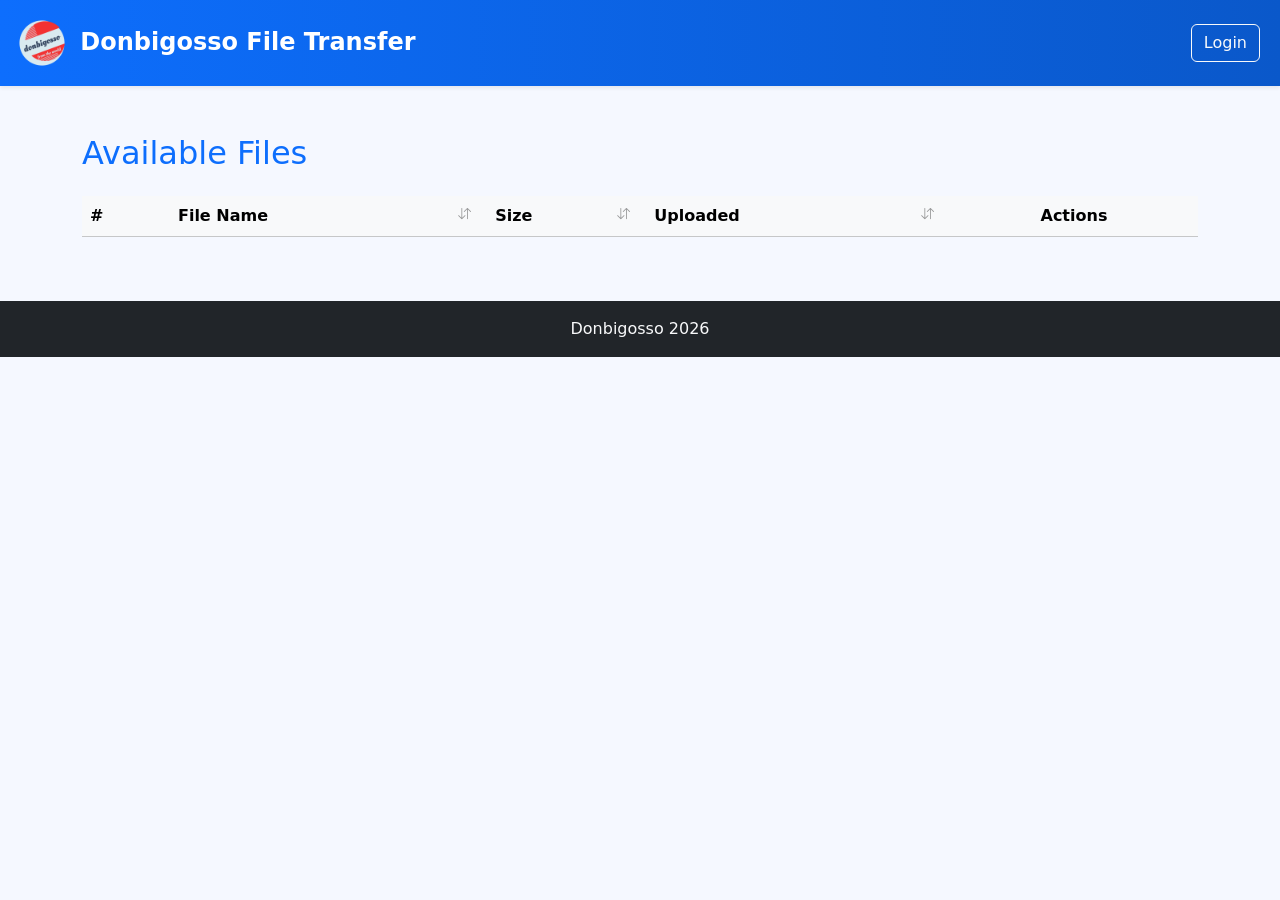
==== frontend/file_transfer/index.html @ 4f4d27e2 "Main command center page created" ====
<!DOCTYPE html>
<html lang="en">
<head>
    <meta charset="UTF-8">
    <meta name="viewport" content="width=device-width, initial-scale=1">

    <title>Donbigosso File Transfer</title>
    <meta property="og:title" content="Donbigosso File Transfer">
    <meta property="og:description" content="Secure and easy file transfer service">
    <meta property="og:type" content="website">
    <meta property="og:url" content="https://donbigosso.polafri.pl/file_transfer/">
    <meta property="og:image" content="https://donbigosso.polafri.pl/images/logo.png">
    <meta property="og:image:width" content="400">
    <meta property="og:image:height" content="400">
    <link rel="icon" type="image/x-icon" href="../favicon.ico">
    <!-- Bootstrap 5 CSS -->
    <link href="https://cdn.jsdelivr.net/npm/bootstrap@5.3.3/dist/css/bootstrap.min.css" rel="stylesheet">
    <link rel="stylesheet" href="https://cdn.jsdelivr.net/npm/bootstrap-icons@1.11.3/font/bootstrap-icons.min.css">

    <!-- Custom CSS -->
    <link rel="stylesheet" href="../styles.css">
</head>
<body>
    <header class="navbar navbar-expand navbar-dark bg-primary shadow-sm">
        <div class="container-fluid">
            <a class="navbar-brand fw-bold fs-4" href="../">
                <img src="../images/logo.png" alt="Logo" width="60" height="60">
                Donbigosso File Transfer
            </a>

            <div class="d-flex align-items-center gap-3">
                <span class="text-light me-3 logged-only">
                    <i class="bi bi-person-circle"></i>&nbsp;<strong id="user-field">john.doe</strong>
                </span>
                <button class="btn btn-outline-light me-2 unlogged-only"  id="login-btn">Login</button>
                <button class="btn btn-outline-danger logged-only" id="logout-btn">Logout</button>
            </div>
        </div>
    </header>

    <main class="container mt-5">
        <!-- File upload goes here -->
        <div class="mb-4 logged-only">
            <form id="upload-form">
                <div class="mb-3">
                    <label for="file-upload" class="form-label"><h2 class="mb-4 text-primary">Upload files (max 5)</h2></label>
                    <input
                        type="file"
                        class="form-control"
                        id="file-upload"
                        name="files[]"
                        multiple
                    >
                </div>
                <button type="submit" class="btn btn-primary" id="upload-btn">Upload</button>
            </form>
            <div id="upload-alert-field" class="alert alert-danger m-3 " role="alert">
                This is a file upload error
            </div>
            <div id="upload-success-line" class="text-success mt-2">
                Files selected:
            </div>

        </div>
        <h2 class="mb-4 text-primary">Available Files</h2>

        <div class="table-responsive">
            <table class="table table-hover align-middle">
                <thead class="table-light">
                    <tr>
                        <th scope="col" class="position-relative user-select-none" style="cursor: pointer;">
                            #

                        </th>
                        <th scope="col" class="position-relative user-select-none" style="cursor: pointer;">
                            File Name
                            <i class="bi bi-arrow-down-up sort-icon position-absolute end-0 me-3 big-screen-only"></i>
                        </th>
                        <th scope="col" class="position-relative user-select-none" style="cursor: pointer;">
                            Size
                            <i class="bi bi-arrow-down-up sort-icon position-absolute end-0 me-3 big-screen-only"></i>
                        </th>
                        <th scope="col" class="position-relative user-select-none" style="cursor: pointer;">
                            Uploaded
                            <i class="bi bi-arrow-down-up sort-icon position-absolute end-0 me-3 big-screen-only"></i>
                        </th>
                        <th scope="col" class="text-center">Actions</th>
                    </tr>
                </thead>
                <tbody id="file-table-body">

                </tbody>
            </table>
            <div id="global-feedback" class="position-fixed top-50 start-50 translate-middle bg-secondary text-white px-3 py-2 rounded shadow opacity-0" style="z-index: 1050; pointer-events: none;">
                Global feedback
            </div>
        </div>
    </main>

    <!--Test field -->

    <div class="container mt-5 test_field">
      <h2>
        Test Area
      </h2>
      <button class="btn btn-primary" id="testBtn">Test btn 1</button>
      <button class="btn btn-primary" id="testBtn2">Test btn 2</button>
        <div class="test-results">

        </div>
    </div>

    <!-- My Modal -->
<div class="modal " id="my_modal" tabindex="-1" aria-labelledby="my-modal-label" aria-hidden="false" style="background-color: rgba(0,0,0,0.5);">
  <div class="modal-dialog">
    <div class="modal-content">
      <div class="modal-header">
        <h5 class="modal-title" id="my-modal-label">Modal Label</h5>
        <button type="button" id="modal-close-btn" class="btn-close" data-bs-dismiss="modal" aria-label="Close"></button>
      </div>
      <div class="modal-body">
        Modal text

      </div>
       <div id="modal-alert-field" class="alert alert-danger m-3 mt-0" role="alert">
        This is an error
      </div>
      <div class="modal-footer">
        <button type="button" class="btn btn-secondary" data-bs-dismiss="modal" id="modal-btn-1">Button 1</button>
        <button type="button" class="btn btn-danger" id="modal-btn-2">Button 2</button>
         <button type="button" class="btn btn-primary" id="modal-btn-3">Button 3</button>
      </div>
    </div>
  </div>
</div>

     <footer class="mt-auto py-3 bg-dark text-light text-center">
        <div class="container">
            <span>Donbigosso 2026</span>
        </div>
    </footer>

</body>
<script src="https://cdn.jsdelivr.net/npm/bootstrap@5.3.3/dist/js/bootstrap.bundle.min.js"></script>
    <script type="module" src="./app.js"></script>
</html>
---- frontend/styles.css ----
body {
    background-color: #f5f8ff;  /*#f5f8ff */
    min-height: 100vh;
}

/* stop shrinking width under 470 px */
.container, .container-fluid, .header, .navbar {
    min-width: 470px; /* Prevents shrinking below this width */
}


.navbar {
    background: linear-gradient(to right, #0d6efd, #0a58ca) !important;
}

.table-hover tbody tr:hover {
    background-color: rgba(13, 110, 253, 0.08);
}

.btn-primary {
    background-color: #0d6efd;
    border-color: #0d6efd;
}

.btn-primary:hover {
    background-color: #0b5ed7;
    border-color: #0a58ca;
}

.btn-warning {
    background-color: #ffc107;
    border-color: #ffc107;
    color: #000;
}

.btn-warning:hover {
    background-color: #ffca2c;
    border-color: #ffc720;
}

.text-primary {
    color: #0d6efd !important;
}

main {
    padding-bottom: 3rem;
}

.logged-only { display: none; } /* when not logged in */


/* Modal */
#modal-alert-field {
    display: none;
}

th {
    position: relative;
}

.sort-icon {
    font-size: 0.8rem;
    opacity: 0.4;
    transition: opacity 0.2s;
}

th:hover .sort-icon {
    opacity: 0.8;
}

/* File upload */

#upload-alert-field {
    display: none;
}

#upload-success-line {
  display: none;   
}
/* Optional: active sort indicator (you can toggle these classes with JS later) */
th.sort-asc .sort-icon::before {
    content: "\f574"; /* bi-arrow-up */
    opacity: 1;
}

th.sort-desc .sort-icon::before {
    content: "\f575"; /* bi-arrow-down */
    opacity: 1;
}


/* test fields */
.test_field {display: none;}

/* Table */
button .bi,
button .bi svg {
    pointer-events: none;
}

#global-feedback {
  transition: opacity 0.4s ease;
  pointer-events: none;
  font-size: 0.8rem;
  z-index: 10;
}


/* Big screen only class */
@media (max-width: 780px) {
    .big-screen-only {
        display: none;
    }
}

/* ==========================================================================
   GALLERIES PAGE — SpaceX-inspired dark product UI
   Scoped under .galleries-page so the main file-transfer app is unchanged.
   ========================================================================== */

.galleries-page {
  --gx-bg: #000000;
  --gx-bg-elevated: #0a0a0a;
  --gx-bg-card: #0d0d0d;
  --gx-bg-card-hover: #121212;
  --gx-surface: #141414;
  --gx-border: rgba(255, 255, 255, 0.08);
  --gx-border-strong: rgba(255, 255, 255, 0.16);
  --gx-text: #f5f5f5;
  --gx-text-muted: #8a8a8a;
  --gx-text-dim: #5c5c5c;
  --gx-accent: #ffffff;
  --gx-accent-soft: rgba(255, 255, 255, 0.06);
  --gx-danger: #ff4d4d;
  --gx-danger-soft: rgba(255, 77, 77, 0.12);
  --gx-font: "Helvetica Neue", Helvetica, Arial, system-ui, sans-serif;
  --gx-radius: 2px;
  --gx-ease: cubic-bezier(0.22, 1, 0.36, 1);

  background-color: var(--gx-bg);
  color: var(--gx-text);
  font-family: var(--gx-font);
  min-height: 100vh;
  letter-spacing: 0.01em;
}

.galleries-page .container,
.galleries-page .container-fluid,
.galleries-page .navbar {
  min-width: 0;
}

/* ----- Navbar ----- */
.galleries-page .galleries-nav {
  background: rgba(0, 0, 0, 0.85) !important;
  backdrop-filter: blur(16px);
  -webkit-backdrop-filter: blur(16px);
  border-bottom: 1px solid var(--gx-border);
  padding: 0.65rem 0;
  z-index: 1030;
}

.galleries-page .galleries-nav-inner {
  max-width: 1280px;
  margin: 0 auto;
  padding-left: 1.25rem;
  padding-right: 1.25rem;
}

.galleries-page .galleries-brand {
  display: inline-flex;
  align-items: center;
  gap: 0.65rem;
  color: var(--gx-text) !important;
  text-decoration: none;
  font-weight: 500;
  letter-spacing: 0.04em;
}

.galleries-page .galleries-brand:hover {
  color: #fff !important;
  opacity: 0.92;
}

.galleries-page .galleries-logo {
  width: 36px;
  height: 36px;
  object-fit: contain;
  border-radius: 50%;
  border: 1px solid var(--gx-border);
}

.galleries-page .galleries-brand-text {
  font-size: 0.95rem;
  font-weight: 600;
  text-transform: uppercase;
  letter-spacing: 0.14em;
  color: white;
}

.galleries-page .galleries-brand-divider {
  width: 1px;
  height: 1rem;
  background: var(--gx-border-strong);
  display: none;
}

.galleries-page .galleries-brand-sub {
  font-size: 0.8rem;
  font-weight: 400;
  color: var(--gx-text-muted);
  text-transform: uppercase;
  letter-spacing: 0.18em;
  display: none;
}

@media (min-width: 576px) {
  .galleries-page .galleries-brand-divider,
  .galleries-page .galleries-brand-sub {
    display: inline-block;
  }
}

.galleries-page .galleries-user {
  color: var(--gx-text-muted);
  font-size: 0.85rem;
  letter-spacing: 0.02em;
  vertical-align: middle;
}

.galleries-page .galleries-user i {
  margin-right: 0.35rem;
  vertical-align: -0.05em;
}

.galleries-page .galleries-user strong {
  color: var(--gx-text);
  font-weight: 500;
}

/* ----- Buttons ----- */
.galleries-page .galleries-btn-ghost,
.galleries-page .galleries-btn-outline,
.galleries-page .galleries-btn-primary {
  border-radius: var(--gx-radius);
  font-size: 0.75rem;
  font-weight: 600;
  letter-spacing: 0.12em;
  text-transform: uppercase;
  padding: 0.55rem 1.15rem;
  transition: background 0.25s var(--gx-ease), border-color 0.25s var(--gx-ease), color 0.25s var(--gx-ease), transform 0.2s var(--gx-ease);
}

.galleries-page .galleries-btn-ghost {
  background: transparent;
  border: 1px solid var(--gx-border-strong);
  color: var(--gx-text);
}

.galleries-page .galleries-btn-ghost:hover {
  background: var(--gx-accent);
  border-color: var(--gx-accent);
  color: #000;
}

.galleries-page .galleries-btn-outline {
  background: transparent;
  border: 1px solid rgba(255, 77, 77, 0.45);
  color: #ff8a8a;
}

.galleries-page .galleries-btn-outline:hover {
  background: var(--gx-danger-soft);
  border-color: var(--gx-danger);
  color: #fff;
}

.galleries-page .galleries-btn-primary {
  display: inline-flex;
  align-items: center;
  gap: 0.5rem;
  background: var(--gx-accent);
  border: 1px solid var(--gx-accent);
  color: #000;
  white-space: nowrap;
}

.galleries-page .galleries-btn-primary:hover {
  background: #e8e8e8;
  border-color: #e8e8e8;
  color: #000;
  transform: translateY(-1px);
}

.galleries-page .galleries-btn-primary:active {
  transform: translateY(0);
}

/* Keep auth-gated UI hidden until JS shows it (beats .galleries-btn-primary display) */
.galleries-page .logged-only {
  display: none;
}

/* ----- Hero ----- */
.galleries-page .galleries-hero {
  position: relative;
  padding: 3.5rem 0 2.75rem;
  border-bottom: 1px solid var(--gx-border);
  overflow: hidden;
  background:
    radial-gradient(ellipse 80% 60% at 50% -20%, rgba(255, 255, 255, 0.06), transparent 55%),
    linear-gradient(180deg, #050505 0%, var(--gx-bg) 100%);
}

.galleries-page .galleries-hero-glow {
  position: absolute;
  inset: 0;
  pointer-events: none;
  background:
    linear-gradient(90deg, transparent 0%, rgba(255, 255, 255, 0.03) 50%, transparent 100%);
  mask-image: linear-gradient(180deg, #000 0%, transparent 100%);
}

.galleries-page .galleries-hero-content {
  position: relative;
  max-width: 1280px;
}

.galleries-page .galleries-eyebrow {
  margin: 0 0 0.85rem;
  font-size: 0.7rem;
  font-weight: 600;
  letter-spacing: 0.28em;
  text-transform: uppercase;
  color: var(--gx-text-dim);
}

.galleries-page .galleries-title {
  margin: 0 0 0.65rem;
  font-size: clamp(2rem, 5vw, 3.25rem);
  font-weight: 600;
  line-height: 1.05;
  letter-spacing: -0.02em;
  color: var(--gx-text);
  text-transform: none;
}

.galleries-page .galleries-subtitle {
  margin: 0;
  max-width: 32rem;
  font-size: 1rem;
  line-height: 1.55;
  color: var(--gx-text-muted);
  font-weight: 400;
}

/* ----- Main ----- */
.galleries-page .galleries-main {
  max-width: 1280px;
  padding-top: 2.75rem;
  padding-bottom: 4rem;
}

.galleries-page #galleries-grid {
  margin-bottom: 2rem;
}

/* ----- Gallery cards ----- */
.galleries-page .gallery-tile {
  background: var(--gx-bg-card);
  border: 1px solid var(--gx-border);
  border-radius: var(--gx-radius);
  overflow: hidden;
  cursor: pointer;
  transition:
    transform 0.35s var(--gx-ease),
    border-color 0.35s var(--gx-ease),
    box-shadow 0.35s var(--gx-ease),
    background 0.35s var(--gx-ease);
  animation: gxFadeInTile 0.45s var(--gx-ease) both;
  box-shadow: 0 0 0 1px transparent;
}

.galleries-page .gallery-tile:hover {
  transform: translateY(-6px);
  border-color: var(--gx-border-strong);
  background: var(--gx-bg-card-hover);
  box-shadow:
    0 20px 40px rgba(0, 0, 0, 0.55),
    0 0 0 1px rgba(255, 255, 255, 0.04);
}

.galleries-page .gallery-cover {
  width: 100%;
  height: 200px;
  display: flex;
  align-items: center;
  justify-content: center;
  position: relative;
  overflow: hidden;
  background-color: #1a1a1a;
}

.galleries-page .gallery-cover::after {
  content: "";
  position: absolute;
  inset: 0;
  background:
    linear-gradient(180deg, transparent 40%, rgba(0, 0, 0, 0.55) 100%),
    linear-gradient(135deg, rgba(255, 255, 255, 0.06) 0%, transparent 45%);
  pointer-events: none;
  z-index: 1;
}

.galleries-page .gallery-cover-img {
  position: absolute;
  inset: 0;
  width: 100%;
  height: 100%;
  object-fit: cover;
  object-position: center;
  display: block;
  transition: transform 0.45s var(--gx-ease);
}

.galleries-page .gallery-tile:hover .gallery-cover-img {
  transform: scale(1.05);
}

.galleries-page .gallery-cover-overlay {
  display: flex;
  align-items: center;
  justify-content: center;
  width: 100%;
  height: 100%;
  position: relative;
  z-index: 1;
  transition: opacity 0.35s var(--gx-ease), transform 0.35s var(--gx-ease);
}

.galleries-page .gallery-tile:hover .gallery-cover-overlay {
  transform: scale(1.06);
  opacity: 0.9;
}

.galleries-page .gallery-cover-overlay i {
  color: rgba(255, 255, 255, 0.88);
  font-size: 2.75rem;
  filter: drop-shadow(0 4px 12px rgba(0, 0, 0, 0.45));
}

.galleries-page .gallery-tile .card-body {
  padding: 1.35rem 1.35rem 1.15rem;
  background: transparent;
}

.galleries-page .gallery-tile .card-title {
  font-weight: 600;
  font-size: 1.05rem;
  margin-bottom: 0.55rem;
  line-height: 1.3;
  letter-spacing: 0.01em;
  color: var(--gx-text) !important;
}

.galleries-page .gallery-tile .card-text {
  font-size: 0.88rem;
  line-height: 1.5;
  min-height: 2.6rem;
  color: var(--gx-text-muted) !important;
  margin-bottom: 1rem;
  display: -webkit-box;
  -webkit-line-clamp: 2;
  -webkit-box-orient: vertical;
  overflow: hidden;
}

.galleries-page .gallery-meta {
  display: flex;
  flex-wrap: wrap;
  gap: 0.45rem 0.85rem;
  margin-top: auto;
  padding-top: 0.85rem;
  border-top: 1px solid var(--gx-border);
}

.galleries-page .gallery-meta-item {
  display: inline-flex;
  align-items: center;
  gap: 0.35rem;
  font-size: 0.72rem;
  font-weight: 500;
  letter-spacing: 0.08em;
  text-transform: uppercase;
  color: var(--gx-text-dim);
}

.galleries-page .gallery-meta-item i {
  font-size: 0.8rem;
  opacity: 0.75;
}

.galleries-page .gallery-meta-item strong {
  color: var(--gx-text-muted);
  font-weight: 500;
}

/* Floating edit/delete icon bar (gallery tiles + picture tiles) */
.galleries-page .tile-action-bar {
  position: absolute;
  top: 0.55rem;
  right: 0.55rem;
  z-index: 3;
  display: flex;
  gap: 0.35rem;
}

.galleries-page .tile-action-btn {
  width: 2.15rem;
  height: 2.15rem;
  padding: 0 !important;
  display: inline-flex;
  align-items: center;
  justify-content: center;
  border-radius: 50% !important;
  border: 1px solid rgba(255, 255, 255, 0.22) !important;
  background: rgba(0, 0, 0, 0.55) !important;
  color: #f5f5f5 !important;
  backdrop-filter: blur(8px);
  -webkit-backdrop-filter: blur(8px);
  box-shadow: 0 6px 18px rgba(0, 0, 0, 0.35);
  transition: background 0.2s ease, border-color 0.2s ease, transform 0.2s ease;
}

.galleries-page .tile-action-btn:hover {
  transform: translateY(-1px);
}

.galleries-page .tile-action-btn i {
  font-size: 0.95rem;
  line-height: 1;
}

.galleries-page .gallery-edit-btn:hover,
.galleries-page .media-edit-btn:hover {
  background: rgba(255, 255, 255, 0.92) !important;
  border-color: rgba(255, 255, 255, 0.95) !important;
  color: #000 !important;
}

.galleries-page .gallery-delete-btn,
.galleries-page .media-delete-btn {
  background: rgba(0, 0, 0, 0.55) !important;
  border: 1px solid rgba(255, 77, 77, 0.35) !important;
  color: #ff8a8a !important;
}

.galleries-page .gallery-delete-btn:hover,
.galleries-page .media-delete-btn:hover {
  background: rgba(255, 77, 77, 0.9) !important;
  border-color: var(--gx-danger) !important;
  color: #fff !important;
}

/* Empty state */
.galleries-page .gallery-empty {
  border: 1px dashed var(--gx-border-strong);
  background: var(--gx-bg-elevated);
  border-radius: var(--gx-radius);
  padding: 4rem 1.5rem;
  text-align: center;
  color: var(--gx-text-muted);
}

.galleries-page .gallery-empty i {
  font-size: 2.5rem;
  display: block;
  margin-bottom: 1rem;
  color: var(--gx-text-dim);
}

.galleries-page .gallery-empty-title {
  display: block;
  font-size: 0.95rem;
  font-weight: 600;
  letter-spacing: 0.08em;
  text-transform: uppercase;
  color: var(--gx-text);
  margin-bottom: 0.4rem;
}

.galleries-page .gallery-empty-text {
  font-size: 0.9rem;
  color: var(--gx-text-muted);
  margin: 0;
}

/* Loading / sentinel */
.galleries-page .galleries-loading {
  margin: 2.5rem 0;
}

.galleries-page .galleries-spinner {
  width: 2rem;
  height: 2rem;
  color: var(--gx-text-muted);
  border-width: 0.15em;
}

.galleries-page .galleries-sentinel {
  height: 1px;
  margin-top: 1rem;
}

/* Feedback toast */
.galleries-page .galleries-feedback,
.galleries-page #global-feedback {
  background: rgba(20, 20, 20, 0.95) !important;
  color: var(--gx-text) !important;
  border: 1px solid var(--gx-border-strong);
  border-radius: var(--gx-radius);
  padding: 0.75rem 1.25rem !important;
  font-size: 0.8rem;
  letter-spacing: 0.06em;
  text-transform: uppercase;
  z-index: 1050 !important;
  pointer-events: none;
  box-shadow: 0 12px 40px rgba(0, 0, 0, 0.5);
}

/* ----- Modal (dark) ----- */
.galleries-page .galleries-modal {
  background-color: rgba(0, 0, 0, 0.72);
}

.galleries-page .galleries-modal .modal-content {
  background: #0f0f0f;
  border: 1px solid var(--gx-border-strong);
  border-radius: var(--gx-radius);
  color: var(--gx-text);
  box-shadow: 0 24px 64px rgba(0, 0, 0, 0.65);
}

.galleries-page .galleries-modal .modal-header {
  border-bottom: 1px solid var(--gx-border);
  padding: 1.15rem 1.35rem;
}

.galleries-page .galleries-modal .modal-title {
  font-size: 0.9rem;
  font-weight: 600;
  letter-spacing: 0.14em;
  text-transform: uppercase;
}

.galleries-page .galleries-modal .modal-body {
  padding: 1.35rem;
  color: var(--gx-text-muted);
}

.galleries-page .galleries-modal .modal-footer {
  border-top: 1px solid var(--gx-border);
  padding: 1rem 1.35rem;
  gap: 0.5rem;
}

.galleries-page .galleries-modal .form-label {
  color: var(--gx-text-muted);
  font-size: 0.72rem;
  font-weight: 600;
  letter-spacing: 0.12em;
  text-transform: uppercase;
  margin-bottom: 0.4rem;
}

.galleries-page .galleries-modal .form-control {
  background: #0a0a0a;
  border: 1px solid var(--gx-border-strong);
  border-radius: var(--gx-radius);
  color: var(--gx-text);
  padding: 0.65rem 0.85rem;
}

.galleries-page .galleries-modal .form-control:focus {
  background: #0a0a0a;
  border-color: rgba(255, 255, 255, 0.35);
  color: var(--gx-text);
  box-shadow: 0 0 0 0.2rem rgba(255, 255, 255, 0.06);
}

.galleries-page .galleries-modal .form-control::placeholder {
  color: var(--gx-text-dim);
}

.galleries-page .galleries-modal .form-control-color {
  width: 3.5rem;
  height: 2.5rem;
  padding: 0.25rem;
}

.galleries-page .galleries-modal .btn-secondary {
  background: transparent;
  border: 1px solid var(--gx-border-strong);
  color: var(--gx-text);
  border-radius: var(--gx-radius);
  font-size: 0.72rem;
  font-weight: 600;
  letter-spacing: 0.1em;
  text-transform: uppercase;
  padding: 0.55rem 1.1rem;
}

.galleries-page .galleries-modal .btn-secondary:hover {
  background: var(--gx-accent-soft);
  border-color: var(--gx-border-strong);
  color: #fff;
}

.galleries-page .galleries-modal .btn-primary {
  background: #fff;
  border-color: #fff;
  color: #000;
  border-radius: var(--gx-radius);
  font-size: 0.72rem;
  font-weight: 600;
  letter-spacing: 0.1em;
  text-transform: uppercase;
  padding: 0.55rem 1.1rem;
}

.galleries-page .galleries-modal .btn-primary:hover {
  background: #e8e8e8;
  border-color: #e8e8e8;
  color: #000;
}

.galleries-page .galleries-modal .btn-danger {
  background: transparent;
  border: 1px solid rgba(255, 77, 77, 0.45);
  color: #ff8a8a;
  border-radius: var(--gx-radius);
  font-size: 0.72rem;
  font-weight: 600;
  letter-spacing: 0.1em;
  text-transform: uppercase;
  padding: 0.55rem 1.1rem;
}

.galleries-page .galleries-modal .btn-danger:hover {
  background: var(--gx-danger-soft);
  border-color: var(--gx-danger);
  color: #fff;
}

.galleries-page .galleries-modal .alert-danger {
  background: var(--gx-danger-soft);
  border: 1px solid rgba(255, 77, 77, 0.35);
  color: #ffb3b3;
  border-radius: var(--gx-radius);
  font-size: 0.85rem;
}

/* ----- Footer ----- */
.galleries-page .galleries-footer {
  border-top: 1px solid var(--gx-border);
  background: #000;
  color: var(--gx-text-dim);
  padding: 1.5rem 0;
  font-size: 0.72rem;
  letter-spacing: 0.16em;
  text-transform: uppercase;
  text-align: center;
}

.galleries-page .galleries-footer .container {
  display: inline-flex;
  align-items: center;
  justify-content: center;
  gap: 0.65rem;
}

.galleries-page .galleries-footer-mark {
  color: var(--gx-text-muted);
  font-weight: 600;
}

.galleries-page .galleries-footer-dot {
  width: 3px;
  height: 3px;
  border-radius: 50%;
  background: var(--gx-text-dim);
  display: inline-block;
}

/* ----- Gallery preview page (single gallery) ----- */
.galleries-page.gallery-preview-page .galleries-main {
  padding-top: 2.25rem;
}

.galleries-page .gallery-preview-banner {
  position: relative;
  min-height: clamp(280px, 42vw, 440px);
  display: flex;
  align-items: flex-end;
  overflow: hidden;
  border-bottom: 1px solid var(--gx-border);
  background: #050505;
}

.galleries-page .gallery-preview-banner-media {
  position: absolute;
  inset: 0;
  background-color: #0a0a0a;
  background-image:
    radial-gradient(ellipse at 30% 20%, rgba(255, 255, 255, 0.08) 0%, transparent 50%),
    linear-gradient(160deg, #1a1a1a 0%, #000 100%);
}

.galleries-page .gallery-preview-banner-media--fallback {
  background-image:
    radial-gradient(ellipse at 30% 20%, rgba(255, 255, 255, 0.08) 0%, transparent 50%),
    linear-gradient(160deg, #1a1a1a 0%, #000 100%);
}

.galleries-page .gallery-preview-banner-img {
  width: 100%;
  height: 100%;
  object-fit: cover;
  object-position: center;
  display: block;
}

.galleries-page .gallery-preview-banner-shade {
  position: absolute;
  inset: 0;
  pointer-events: none;
  background:
    linear-gradient(180deg, rgba(0, 0, 0, 0.25) 0%, rgba(0, 0, 0, 0.55) 45%, rgba(0, 0, 0, 0.92) 100%),
    linear-gradient(90deg, rgba(0, 0, 0, 0.45) 0%, transparent 55%);
  z-index: 1;
}

.galleries-page .gallery-preview-banner-content {
  position: relative;
  z-index: 2;
  max-width: 1280px;
  padding-top: 3rem;
  padding-bottom: 2.5rem;
}

.galleries-page .gallery-preview-back {
  display: inline-flex;
  align-items: center;
  gap: 0.45rem;
  margin-bottom: 1.35rem;
  font-size: 0.72rem;
  font-weight: 600;
  letter-spacing: 0.16em;
  text-transform: uppercase;
  color: var(--gx-text-muted);
  text-decoration: none;
  transition: color 0.25s var(--gx-ease);
}

.galleries-page .gallery-preview-back:hover {
  color: var(--gx-text);
}

.galleries-page .gallery-preview-banner-text {
  max-width: 48rem;
}

.galleries-page .gallery-preview-banner .galleries-subtitle {
  max-width: 40rem;
  color: rgba(245, 245, 245, 0.78);
}

.galleries-page .gallery-preview-meta {
  display: flex;
  flex-wrap: wrap;
  gap: 0.65rem 1.15rem;
  margin-top: 1.25rem;
  color: var(--gx-text-muted);
  font-size: 0.85rem;
}

.galleries-page .gallery-preview-meta .gallery-meta-item {
  display: inline-flex;
  align-items: center;
  gap: 0.35rem;
}

.galleries-page .gallery-preview-meta .gallery-meta-item i {
  opacity: 0.75;
}

.galleries-page .gallery-preview-meta .gallery-meta-item strong {
  color: var(--gx-text);
  font-weight: 500;
}

.galleries-page .gallery-preview-owner-tools .dropdown-toggle::after {
  margin-left: 0.45rem;
}

.galleries-page .gallery-preview-edit-menu {
  background: #111;
  border: 1px solid var(--gx-border-strong);
  border-radius: var(--gx-radius);
  min-width: 15rem;
  padding: 0.35rem 0;
  box-shadow: 0 16px 40px rgba(0, 0, 0, 0.55);
}

.galleries-page .gallery-preview-edit-menu .dropdown-item {
  color: var(--gx-text);
  font-size: 0.85rem;
  padding: 0.55rem 1rem;
  display: flex;
  align-items: center;
  gap: 0.55rem;
}

.galleries-page .gallery-preview-edit-menu .dropdown-item:hover,
.galleries-page .gallery-preview-edit-menu .dropdown-item:focus {
  background: var(--gx-accent-soft);
  color: #fff;
}

.galleries-page .gallery-preview-edit-menu .dropdown-item.text-danger {
  color: #ff8a8a !important;
}

.galleries-page .gallery-preview-edit-menu .dropdown-item.text-danger:hover {
  background: var(--gx-danger-soft);
  color: #fff !important;
}

.galleries-page .gallery-preview-edit-menu .dropdown-divider {
  border-color: var(--gx-border);
  opacity: 1;
}

.galleries-page .gallery-preview-pictures {
  min-height: 4rem;
}

.galleries-page .gallery-pictures-row {
  justify-content: flex-start;
}

/* ----- Full-size picture lightbox ----- */
body.gallery-lightbox-open {
  overflow: hidden;
}

.gallery-lightbox {
  position: fixed;
  inset: 0;
  z-index: 2000;
  display: none;
  align-items: center;
  justify-content: center;
  padding: 1.5rem;
}

.gallery-lightbox.is-open {
  display: flex;
}

.gallery-lightbox-backdrop {
  position: absolute;
  inset: 0;
  background: rgba(0, 0, 0, 0.92);
  backdrop-filter: blur(6px);
  -webkit-backdrop-filter: blur(6px);
  cursor: default;
}

.gallery-lightbox-stage {
  position: relative;
  z-index: 1;
  max-width: min(96vw, 1400px);
  max-height: 92vh;
  display: flex;
  flex-direction: column;
  align-items: center;
  gap: 0.85rem;
  pointer-events: none;
}

.gallery-lightbox-img {
  max-width: 96vw;
  max-height: calc(92vh - 5.5rem);
  width: auto;
  height: auto;
  object-fit: contain;
  border-radius: 2px;
  box-shadow: 0 24px 80px rgba(0, 0, 0, 0.65);
  pointer-events: auto;
  background: #0a0a0a;
  cursor: zoom-in;
}

/* Almost-fullscreen fill: long side covers ~viewport; hide title/caption */
.gallery-lightbox.is-fill {
  padding: 0;
}

.gallery-lightbox.is-fill .gallery-lightbox-stage {
  max-width: 100vw;
  max-height: 100vh;
  width: 100vw;
  height: 100vh;
  justify-content: center;
  gap: 0;
}

.gallery-lightbox.is-fill .gallery-lightbox-img {
  max-width: 98vw;
  max-height: 98vh;
  border-radius: 0;
  box-shadow: none;
  cursor: zoom-out;
}

.gallery-lightbox.is-fill .gallery-lightbox-meta {
  display: none;
}

.gallery-lightbox-meta {
  text-align: center;
  max-width: min(90vw, 720px);
  color: #f5f5f5;
  pointer-events: none;
}

.gallery-lightbox-title {
  font-size: 0.95rem;
  font-weight: 600;
  letter-spacing: 0.04em;
  margin-bottom: 0.25rem;
}

.gallery-lightbox-caption {
  font-size: 0.85rem;
  color: #a3a3a3;
  line-height: 1.45;
}

.gallery-lightbox-counter {
  margin-top: 0.45rem;
  font-size: 0.72rem;
  letter-spacing: 0.16em;
  text-transform: uppercase;
  color: #6b6b6b;
}

.gallery-lightbox-close,
.gallery-lightbox-nav {
  position: absolute;
  z-index: 2;
  display: inline-flex;
  align-items: center;
  justify-content: center;
  width: 2.75rem;
  height: 2.75rem;
  padding: 0;
  border-radius: 50%;
  border: 1px solid rgba(255, 255, 255, 0.16);
  background: rgba(20, 20, 20, 0.75);
  color: #f5f5f5;
  transition: background 0.2s ease, border-color 0.2s ease, opacity 0.2s ease;
}

.gallery-lightbox-close:hover,
.gallery-lightbox-nav:hover:not(:disabled) {
  background: rgba(40, 40, 40, 0.95);
  border-color: rgba(255, 255, 255, 0.35);
  color: #fff;
}

.gallery-lightbox-nav:disabled {
  opacity: 0.3;
  cursor: default;
}

.gallery-lightbox-close {
  top: 1rem;
  right: 1rem;
}

.gallery-lightbox-prev {
  left: 0.75rem;
  top: 50%;
  transform: translateY(-50%);
}

.gallery-lightbox-next {
  right: 0.75rem;
  top: 50%;
  transform: translateY(-50%);
}

.galleries-page .media-tile-card--clickable {
  cursor: zoom-in;
}

.galleries-page .media-tile-card--clickable:focus-visible {
  outline: 2px solid rgba(255, 255, 255, 0.45);
  outline-offset: 2px;
}

/* ----- Media preview / tiles ----- */
.galleries-page .galleries-media-preview {
  margin-bottom: 3rem;
  padding-bottom: 2rem;
  border-bottom: 1px solid var(--gx-border);
}

.galleries-page .galleries-section-head {
  margin-bottom: 1.25rem;
}

.galleries-page .galleries-section-title {
  font-size: 0.75rem;
  font-weight: 600;
  letter-spacing: 0.22em;
  text-transform: uppercase;
  color: var(--gx-text-dim);
  margin: 0;
}

.galleries-page .media-tile-card {
  width: 220px;
  background: var(--gx-bg-card);
  border: 1px solid var(--gx-border) !important;
  border-radius: var(--gx-radius);
  overflow: hidden;
  transition: border-color 0.3s var(--gx-ease), transform 0.3s var(--gx-ease);
  position: relative;
}

.galleries-page .media-tile-card:hover {
  border-color: var(--gx-border-strong) !important;
  transform: translateY(-3px);
}

.galleries-page .media-tile-media {
  position: relative;
  overflow: hidden;
}

.galleries-page .media-tile-img {
  height: 220px;
  width: 100%;
  object-fit: cover;
  display: block;
}

.galleries-page .media-tile-card .bg-secondary {
  background: #141414 !important;
  color: var(--gx-text) !important;
  border-top: 1px solid var(--gx-border);
  font-size: 0.75rem;
  letter-spacing: 0.06em;
  text-transform: uppercase;
}

.galleries-page .media-tile-card--add {
  width: 220px;
  min-height: 100%;
  cursor: pointer;
  border-style: dashed !important;
  border-color: var(--gx-border-strong) !important;
  background: rgba(255, 255, 255, 0.02);
}

.galleries-page .media-tile-card--add:hover {
  border-color: rgba(255, 255, 255, 0.45) !important;
  background: rgba(255, 255, 255, 0.05);
  transform: translateY(-3px);
}

.galleries-page .media-tile-add-body {
  display: flex;
  flex-direction: column;
  align-items: center;
  justify-content: center;
  gap: 0.75rem;
  min-height: 280px;
  padding: 1.25rem;
  color: var(--gx-text-muted);
}

.galleries-page .media-tile-add-body i {
  font-size: 2.25rem;
  color: var(--gx-text);
  opacity: 0.85;
}

.galleries-page .media-tile-add-label {
  font-size: 0.75rem;
  font-weight: 600;
  letter-spacing: 0.14em;
  text-transform: uppercase;
}

.galleries-page .media-tile-card .card-body {
  background: var(--gx-bg-card);
  color: var(--gx-text-muted);
}

/* ----- Responsive ----- */
@media (max-width: 576px) {
  .galleries-page .galleries-hero {
    padding: 2.5rem 0 2rem;
  }

  .galleries-page .gallery-cover {
    height: 160px;
  }

  .galleries-page .gallery-tile .card-body {
    padding: 1.1rem;
  }

  .galleries-page .galleries-main {
    padding-top: 2rem;
  }

  .galleries-page .gallery-preview-banner {
    min-height: 300px;
  }

  .galleries-page .gallery-preview-banner-content {
    padding-top: 2.25rem;
    padding-bottom: 1.75rem;
  }

  .galleries-page .media-tile-card {
    width: 100%;
  }

  .galleries-page .media-tile-img {
    height: 200px;
  }

  .galleries-page .gallery-pictures-row > .col-auto {
    width: 100%;
  }
}

@media (min-width: 768px) and (max-width: 991px) {
  .galleries-page .gallery-cover {
    height: 180px;
  }
}

@keyframes gxFadeInTile {
  from {
    opacity: 0;
    transform: translateY(14px);
  }
  to {
    opacity: 1;
    transform: translateY(0);
  }
}

/* Staggered load feel for first row */
.galleries-page #galleries-grid > .col-12:nth-child(1) .gallery-tile { animation-delay: 0.02s; }
.galleries-page #galleries-grid > .col-12:nth-child(2) .gallery-tile { animation-delay: 0.06s; }
.galleries-page #galleries-grid > .col-12:nth-child(3) .gallery-tile { animation-delay: 0.1s; }
.galleries-page #galleries-grid > .col-12:nth-child(4) .gallery-tile { animation-delay: 0.14s; }
.galleries-page #galleries-grid > .col-12:nth-child(5) .gallery-tile { animation-delay: 0.18s; }
.galleries-page #galleries-grid > .col-12:nth-child(6) .gallery-tile { animation-delay: 0.22s; }

/* ==========================================================================
   COMMAND CENTER — dark green home
   Scoped under .command-center-page so galleries / file-transfer stay unchanged.
   ========================================================================== */

.command-center-page {
  --cc-bg: #06140e;
  --cc-bg-elevated: #0b1d16;
  --cc-card: #0e241b;
  --cc-card-hover: #133026;
  --cc-border: rgba(140, 200, 160, 0.14);
  --cc-border-strong: rgba(160, 220, 180, 0.28);
  --cc-text: #e8f5ec;
  --cc-text-muted: #8aa897;
  --cc-text-dim: #5d7a68;
  --cc-accent: #3d9b6a;
  --cc-accent-soft: rgba(61, 155, 106, 0.16);
  --cc-danger: #ff6b6b;
  --cc-font: "Helvetica Neue", Helvetica, Arial, system-ui, sans-serif;
  --cc-radius: 4px;
  --cc-ease: cubic-bezier(0.22, 1, 0.36, 1);

  background:
    radial-gradient(ellipse 70% 50% at 50% -10%, rgba(45, 110, 75, 0.28), transparent 55%),
    var(--cc-bg);
  color: var(--cc-text);
  font-family: var(--cc-font);
  min-height: 100vh;
}

.command-center-page .container,
.command-center-page .container-fluid,
.command-center-page .navbar {
  min-width: 0;
}

.command-center-page .cc-nav {
  background: rgba(6, 20, 14, 0.88) !important;
  backdrop-filter: blur(16px);
  -webkit-backdrop-filter: blur(16px);
  border-bottom: 1px solid var(--cc-border);
  padding: 0.65rem 0;
  z-index: 1030;
}

.command-center-page .cc-nav-inner {
  max-width: 1100px;
  margin: 0 auto;
  padding-left: 1.25rem;
  padding-right: 1.25rem;
}

.command-center-page .cc-brand {
  display: inline-flex;
  align-items: center;
  gap: 0.65rem;
  color: var(--cc-text) !important;
  text-decoration: none;
  font-weight: 500;
}

.command-center-page .cc-brand:hover {
  color: #fff !important;
}

.command-center-page .cc-logo {
  width: 36px;
  height: 36px;
  object-fit: contain;
  border-radius: 50%;
  border: 1px solid var(--cc-border);
}

.command-center-page .cc-brand-text {
  font-size: 0.95rem;
  font-weight: 600;
  text-transform: uppercase;
  letter-spacing: 0.14em;
}

.command-center-page .cc-brand-divider {
  width: 1px;
  height: 1rem;
  background: var(--cc-border-strong);
  display: none;
}

.command-center-page .cc-brand-sub {
  font-size: 0.8rem;
  font-weight: 400;
  color: var(--cc-text-muted);
  text-transform: uppercase;
  letter-spacing: 0.16em;
  display: none;
}

@media (min-width: 576px) {
  .command-center-page .cc-brand-divider,
  .command-center-page .cc-brand-sub {
    display: inline-block;
  }
}

.command-center-page .cc-user {
  color: var(--cc-text-muted);
  font-size: 0.85rem;
}

.command-center-page .cc-user i {
  margin-right: 0.35rem;
}

.command-center-page .cc-user strong {
  color: var(--cc-text);
  font-weight: 500;
}

.command-center-page .cc-btn-ghost,
.command-center-page .cc-btn-outline {
  border-radius: var(--cc-radius);
  font-size: 0.75rem;
  font-weight: 600;
  letter-spacing: 0.12em;
  text-transform: uppercase;
  padding: 0.55rem 1.15rem;
}

.command-center-page .cc-btn-ghost {
  background: transparent;
  border: 1px solid var(--cc-border-strong);
  color: var(--cc-text);
}

.command-center-page .cc-btn-ghost:hover {
  background: var(--cc-accent);
  border-color: var(--cc-accent);
  color: #04120c;
}

.command-center-page .cc-btn-outline {
  background: transparent;
  border: 1px solid rgba(255, 107, 107, 0.45);
  color: #ff8a8a;
}

.command-center-page .cc-btn-outline:hover {
  background: rgba(255, 107, 107, 0.14);
  color: #fff;
}

.command-center-page .cc-hero {
  position: relative;
  padding: 4.5rem 0 3rem;
  overflow: hidden;
  border-bottom: 1px solid var(--cc-border);
}

.command-center-page .cc-hero-glow {
  position: absolute;
  inset: 0;
  pointer-events: none;
  background:
    radial-gradient(ellipse 50% 80% at 20% 50%, rgba(61, 155, 106, 0.12), transparent 60%),
    radial-gradient(ellipse 40% 70% at 85% 30%, rgba(20, 80, 50, 0.25), transparent 55%);
}

.command-center-page .cc-hero-content {
  position: relative;
  max-width: 1100px;
  text-align: center;
}

.command-center-page .cc-eyebrow {
  margin: 0 0 0.85rem;
  font-size: 0.72rem;
  font-weight: 600;
  letter-spacing: 0.28em;
  text-transform: uppercase;
  color: var(--cc-accent);
}

.command-center-page .cc-jumbotron-title {
  margin: 0 0 0.85rem;
  font-size: clamp(2rem, 5.4vw, 3.4rem);
  font-weight: 600;
  line-height: 1.08;
  letter-spacing: -0.02em;
  color: var(--cc-text);
}

.command-center-page .cc-jumbotron-lead {
  margin: 0 auto;
  max-width: 28rem;
  font-size: 1.05rem;
  line-height: 1.55;
  color: var(--cc-text-muted);
}

.command-center-page .cc-main {
  max-width: 1100px;
  padding-top: 3rem;
  padding-bottom: 4rem;
}

.command-center-page .cc-tile {
  display: flex;
  flex-direction: column;
  align-items: flex-start;
  justify-content: flex-end;
  gap: 0.35rem;
  min-height: 200px;
  padding: 1.6rem 1.5rem;
  text-decoration: none;
  color: var(--cc-text);
  background: var(--cc-card);
  border: 1px solid var(--cc-border);
  border-radius: var(--cc-radius);
  box-shadow: 0 0 0 1px transparent;
  transition:
    transform 0.35s var(--cc-ease),
    border-color 0.35s var(--cc-ease),
    background 0.35s var(--cc-ease),
    box-shadow 0.35s var(--cc-ease);
}

.command-center-page .cc-tile:hover {
  color: #fff;
  transform: translateY(-6px);
  background: var(--cc-card-hover);
  border-color: var(--cc-border-strong);
  box-shadow:
    0 20px 40px rgba(0, 0, 0, 0.35),
    0 0 0 1px rgba(61, 155, 106, 0.18);
}

.command-center-page .cc-tile-icon {
  font-size: 2.35rem;
  color: var(--cc-accent);
  margin-bottom: 0.85rem;
}

.command-center-page .cc-tile-label {
  font-size: 1.15rem;
  font-weight: 600;
  letter-spacing: 0.04em;
}

.command-center-page .cc-tile-hint {
  font-size: 0.8rem;
  color: var(--cc-text-muted);
  letter-spacing: 0.04em;
}

.command-center-page .cc-feedback {
  pointer-events: none;
  z-index: 1050;
  font-size: 0.85rem;
  letter-spacing: 0.06em;
  text-transform: uppercase;
  background: #0e241b;
  color: var(--cc-text);
  border: 1px solid var(--cc-border-strong);
  padding: 0.75rem 1.25rem;
  border-radius: var(--cc-radius);
}

.command-center-page .cc-modal {
  background-color: rgba(4, 14, 10, 0.72);
}

.command-center-page .cc-modal .modal-content {
  background: #0e241b;
  border: 1px solid var(--cc-border-strong);
  color: var(--cc-text);
}

.command-center-page .cc-modal .modal-header,
.command-center-page .cc-modal .modal-footer {
  border-color: var(--cc-border);
}

.command-center-page .cc-modal .form-control {
  background: #06140e;
  border-color: var(--cc-border-strong);
  color: var(--cc-text);
}

.command-center-page .cc-modal .form-control:focus {
  background: #06140e;
  color: var(--cc-text);
  border-color: var(--cc-accent);
  box-shadow: 0 0 0 0.2rem var(--cc-accent-soft);
}

.command-center-page .cc-footer {
  border-top: 1px solid var(--cc-border);
  padding: 1.15rem 0;
  color: var(--cc-text-dim);
  font-size: 0.8rem;
  letter-spacing: 0.08em;
  text-transform: uppercase;
}

.command-center-page .cc-footer .container {
  display: flex;
  align-items: center;
  justify-content: center;
  gap: 0.65rem;
}

.command-center-page .cc-footer-mark {
  color: var(--cc-text-muted);
  font-weight: 600;
}

.command-center-page .cc-footer-dot {
  width: 4px;
  height: 4px;
  border-radius: 50%;
  background: var(--cc-text-dim);
  display: inline-block;
}

.command-center-page .logged-only {
  display: none;
}
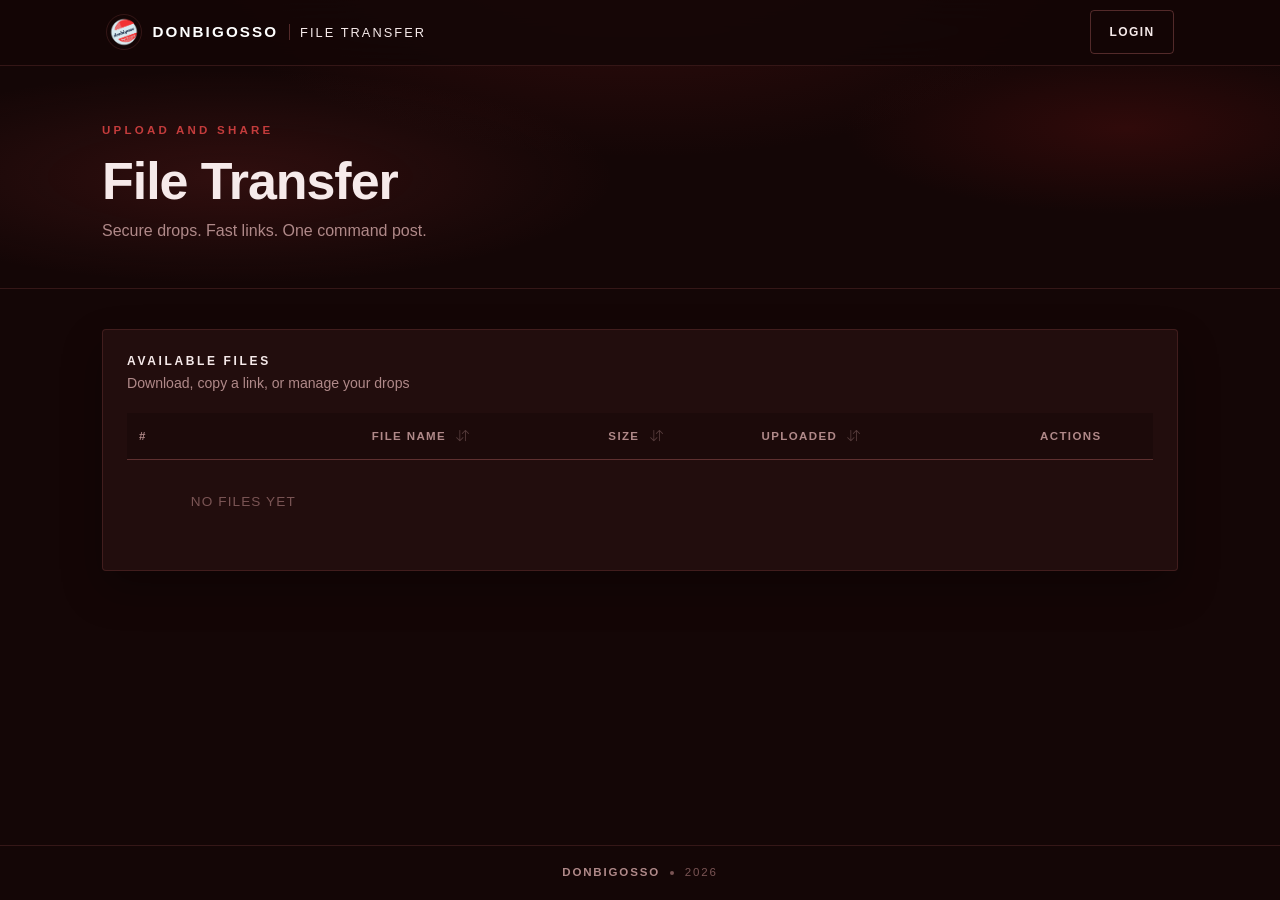
==== commit 37453e19: "File transfer UX modernized" ====
--- a/frontend/file_transfer/index.html
+++ b/frontend/file_transfer/index.html
@@ -2,102 +2,148 @@
 <html lang="en">
 <head>
     <meta charset="UTF-8">
-    <meta name="viewport" content="width=device-width, initial-scale=1">
+    <meta name="viewport" content="width=device-width, initial-scale=1, viewport-fit=cover">
+    <meta name="theme-color" content="#140606">
+    <meta name="color-scheme" content="dark">
+    <meta name="apple-mobile-web-app-capable" content="yes">
+    <meta name="apple-mobile-web-app-status-bar-style" content="black-translucent">
 
     <title>Donbigosso File Transfer</title>
     <meta property="og:title" content="Donbigosso File Transfer">
     <meta property="og:description" content="Secure and easy file transfer service">
     <meta property="og:type" content="website">
     <meta property="og:url" content="https://donbigosso.polafri.pl/file_transfer/">
-    <meta property="og:image" content="https://donbigosso.polafri.pl/images/logo.png">
+    <meta property="og:image" content="https://donbigosso.polafri.pl/images/file_transfer_og_image.jpg">
     <meta property="og:image:width" content="400">
     <meta property="og:image:height" content="400">
     <link rel="icon" type="image/x-icon" href="../favicon.ico">
-    <!-- Bootstrap 5 CSS -->
     <link href="https://cdn.jsdelivr.net/npm/bootstrap@5.3.3/dist/css/bootstrap.min.css" rel="stylesheet">
     <link rel="stylesheet" href="https://cdn.jsdelivr.net/npm/bootstrap-icons@1.11.3/font/bootstrap-icons.min.css">
-
-    <!-- Custom CSS -->
     <link rel="stylesheet" href="../styles.css">
 </head>
-<body>
-    <header class="navbar navbar-expand navbar-dark bg-primary shadow-sm">
-        <div class="container-fluid">
-            <a class="navbar-brand fw-bold fs-4" href="../">
-                <img src="../images/logo.png" alt="Logo" width="60" height="60">
-                Donbigosso File Transfer
-            </a>
+<body class="file-transfer-page d-flex flex-column min-vh-100">
+    <header class="navbar navbar-expand ft-nav sticky-top">
+        <div class="container-fluid ft-nav-inner">
+            <div class="ft-brand d-flex align-items-center">
+                <a href="../" class="d-flex align-items-center text-decoration-none">
+                    <img src="../images/logo.png" alt="Logo" class="ft-logo" width="40" height="40">
+                    <span class="ft-brand-text">Donbigosso</span>
+                </a>
 
-            <div class="d-flex align-items-center gap-3">
-                <span class="text-light me-3 logged-only">
-                    <i class="bi bi-person-circle"></i>&nbsp;<strong id="user-field">john.doe</strong>
+                <span class="ft-brand-divider" aria-hidden="true"></span>
+
+                <a href="../file_transfer/" class="ft-brand-sub text-decoration-none">
+                    File Transfer
+                </a>
+                <a href="../file_transfer/" class="ft-brand-sub-small text-decoration-none" aria-label="File Transfer">
+                    <i class="bi bi-cloud-arrow-up"></i>
+                </a>
+            </div>
+
+            <div class="d-flex align-items-center gap-2 gap-md-3">
+                <span class="ft-user logged-only">
+                    <i class="bi bi-person-circle"></i>
+                    <strong id="user-field">john.doe</strong>
                 </span>
-                <button class="btn btn-outline-light me-2 unlogged-only"  id="login-btn">Login</button>
-                <button class="btn btn-outline-danger logged-only" id="logout-btn">Logout</button>
+                <button class="btn ft-btn-ghost unlogged-only" id="login-btn">Login</button>
+                <button class="btn ft-btn-outline logged-only" id="logout-btn">Logout</button>
             </div>
         </div>
     </header>
 
-    <main class="container mt-5">
-        <!-- File upload goes here -->
-        <div class="mb-4 logged-only">
-            <form id="upload-form">
-                <div class="mb-3">
-                    <label for="file-upload" class="form-label"><h2 class="mb-4 text-primary">Upload files (max 5)</h2></label>
-                    <input
-                        type="file"
-                        class="form-control"
-                        id="file-upload"
-                        name="files[]"
-                        multiple
-                    >
+    <section class="ft-hero">
+        <div class="ft-hero-glow" aria-hidden="true"></div>
+        <div class="container ft-hero-content">
+            <p class="ft-eyebrow">Upload and share</p>
+            <h1 class="ft-title">File Transfer</h1>
+            <p class="ft-subtitle">
+                Secure drops. Fast links. One command post.
+            </p>
+        </div>
+    </section>
+
+    <main class="container ft-main flex-grow-1">
+        <section class="ft-upload logged-only" aria-labelledby="upload-heading">
+            <div class="ft-panel">
+                <div class="ft-panel-head">
+                    <h2 class="ft-section-title" id="upload-heading">Upload files</h2>
+                    <p class="ft-section-hint">Maximum 5 files per drop</p>
                 </div>
-                <button type="submit" class="btn btn-primary" id="upload-btn">Upload</button>
-            </form>
-            <div id="upload-alert-field" class="alert alert-danger m-3 " role="alert">
-                This is a file upload error
+                <form id="upload-form" class="ft-upload-form">
+                    <div class="ft-dropzone">
+                        <input
+                            type="file"
+                            class="ft-file-input"
+                            id="file-upload"
+                            name="files[]"
+                            multiple
+                            aria-describedby="upload-hint"
+                        >
+                        <div class="ft-dropzone-ui" aria-hidden="true">
+                            <i class="bi bi-cloud-arrow-up"></i>
+                            <span class="ft-dropzone-title">Tap to choose files</span>
+                            <span class="ft-dropzone-hint" id="upload-hint">Or browse from this device</span>
+                        </div>
+                    </div>
+                    <button type="submit" class="btn ft-btn-primary" id="upload-btn">
+                        <i class="bi bi-upload"></i>
+                        <span>Upload</span>
+                    </button>
+                </form>
+                <div id="upload-alert-field" class="alert alert-danger ft-alert" role="alert">
+                    This is a file upload error
+                </div>
+                <div id="upload-success-line" class="ft-upload-status">
+                    Files selected:
+                </div>
             </div>
-            <div id="upload-success-line" class="text-success mt-2">
-                Files selected:
+        </section>
+
+        <section class="ft-files" aria-labelledby="files-heading">
+            <div class="ft-panel">
+                <div class="ft-panel-head ft-files-head">
+                    <div>
+                        <h2 class="ft-section-title" id="files-heading">Available Files</h2>
+                        <p class="ft-section-hint">Download, copy a link, or manage your drops</p>
+                    </div>
+                    <div class="ft-sort-bar" role="toolbar" aria-label="Sort files">
+                        <span class="ft-sort-label">Sort</span>
+                        <button type="button" class="ft-sort-btn" data-sort="1">Name</button>
+                        <button type="button" class="ft-sort-btn" data-sort="2">Size</button>
+                        <button type="button" class="ft-sort-btn" data-sort="3">Date</button>
+                    </div>
+                </div>
+
+                <div class="table-responsive ft-table-wrap">
+                    <table class="table ft-table align-middle">
+                        <thead>
+                            <tr>
+                                <th scope="col" class="ft-col-num user-select-none">#</th>
+                                <th scope="col" class="position-relative user-select-none" style="cursor: pointer;">
+                                    File Name
+                                    <i class="bi bi-arrow-down-up sort-icon position-absolute end-0 me-3 big-screen-only"></i>
+                                </th>
+                                <th scope="col" class="position-relative user-select-none" style="cursor: pointer;">
+                                    Size
+                                    <i class="bi bi-arrow-down-up sort-icon position-absolute end-0 me-3 big-screen-only"></i>
+                                </th>
+                                <th scope="col" class="position-relative user-select-none" style="cursor: pointer;">
+                                    Uploaded
+                                    <i class="bi bi-arrow-down-up sort-icon position-absolute end-0 me-3 big-screen-only"></i>
+                                </th>
+                                <th scope="col" class="text-center">Actions</th>
+                            </tr>
+                        </thead>
+                        <tbody id="file-table-body"></tbody>
+                    </table>
+                </div>
             </div>
+        </section>
 
-        </div>
-        <h2 class="mb-4 text-primary">Available Files</h2>
-
-        <div class="table-responsive">
-            <table class="table table-hover align-middle">
-                <thead class="table-light">
-                    <tr>
-                        <th scope="col" class="position-relative user-select-none" style="cursor: pointer;">
-                            #
-
-                        </th>
-                        <th scope="col" class="position-relative user-select-none" style="cursor: pointer;">
-                            File Name
-                            <i class="bi bi-arrow-down-up sort-icon position-absolute end-0 me-3 big-screen-only"></i>
-                        </th>
-                        <th scope="col" class="position-relative user-select-none" style="cursor: pointer;">
-                            Size
-                            <i class="bi bi-arrow-down-up sort-icon position-absolute end-0 me-3 big-screen-only"></i>
-                        </th>
-                        <th scope="col" class="position-relative user-select-none" style="cursor: pointer;">
-                            Uploaded
-                            <i class="bi bi-arrow-down-up sort-icon position-absolute end-0 me-3 big-screen-only"></i>
-                        </th>
-                        <th scope="col" class="text-center">Actions</th>
-                    </tr>
-                </thead>
-                <tbody id="file-table-body">
-
-                </tbody>
-            </table>
-            <div id="global-feedback" class="position-fixed top-50 start-50 translate-middle bg-secondary text-white px-3 py-2 rounded shadow opacity-0" style="z-index: 1050; pointer-events: none;">
-                Global feedback
-            </div>
+        <div id="global-feedback" class="position-fixed top-50 start-50 translate-middle ft-feedback opacity-0">
+            Global feedback
         </div>
     </main>
-
-    <!--Test field -->
 
     <div class="container mt-5 test_field">
       <h2>
@@ -110,37 +156,37 @@
         </div>
     </div>
 
-    <!-- My Modal -->
-<div class="modal " id="my_modal" tabindex="-1" aria-labelledby="my-modal-label" aria-hidden="false" style="background-color: rgba(0,0,0,0.5);">
-  <div class="modal-dialog">
-    <div class="modal-content">
-      <div class="modal-header">
-        <h5 class="modal-title" id="my-modal-label">Modal Label</h5>
-        <button type="button" id="modal-close-btn" class="btn-close" data-bs-dismiss="modal" aria-label="Close"></button>
-      </div>
-      <div class="modal-body">
-        Modal text
+    <div class="modal ft-modal" id="my_modal" tabindex="-1" aria-labelledby="my-modal-label" aria-hidden="true">
+        <div class="modal-dialog modal-dialog-centered modal-dialog-scrollable">
+            <div class="modal-content">
+                <div class="modal-header">
+                    <h5 class="modal-title" id="my-modal-label">Modal Label</h5>
+                    <button type="button" id="modal-close-btn" class="btn-close btn-close-white" data-bs-dismiss="modal" aria-label="Close"></button>
+                </div>
+                <div class="modal-body">
+                    Modal text
+                </div>
+                <div id="modal-alert-field" class="alert alert-danger m-3 mt-0" role="alert">
+                    This is an error
+                </div>
+                <div class="modal-footer">
+                    <button type="button" class="btn btn-secondary" data-bs-dismiss="modal" id="modal-btn-1">Button 1</button>
+                    <button type="button" class="btn btn-danger" id="modal-btn-2">Button 2</button>
+                    <button type="button" class="btn btn-primary" id="modal-btn-3">Button 3</button>
+                </div>
+            </div>
+        </div>
+    </div>
 
-      </div>
-       <div id="modal-alert-field" class="alert alert-danger m-3 mt-0" role="alert">
-        This is an error
-      </div>
-      <div class="modal-footer">
-        <button type="button" class="btn btn-secondary" data-bs-dismiss="modal" id="modal-btn-1">Button 1</button>
-        <button type="button" class="btn btn-danger" id="modal-btn-2">Button 2</button>
-         <button type="button" class="btn btn-primary" id="modal-btn-3">Button 3</button>
-      </div>
-    </div>
-  </div>
-</div>
-
-     <footer class="mt-auto py-3 bg-dark text-light text-center">
+    <footer class="ft-footer mt-auto">
         <div class="container">
-            <span>Donbigosso 2026</span>
+            <span class="ft-footer-mark">Donbigosso</span>
+            <span class="ft-footer-dot" aria-hidden="true"></span>
+            <span>2026</span>
         </div>
     </footer>
 
+    <script src="https://cdn.jsdelivr.net/npm/bootstrap@5.3.3/dist/js/bootstrap.bundle.min.js"></script>
+    <script type="module" src="./app.js"></script>
 </body>
-<script src="https://cdn.jsdelivr.net/npm/bootstrap@5.3.3/dist/js/bootstrap.bundle.min.js"></script>
-    <script type="module" src="./app.js"></script>
 </html>
--- a/frontend/styles.css
+++ b/frontend/styles.css
@@ -214,10 +214,18 @@
   display: none;
 }
 
+.galleries-page .galleries-brand-sub-small {
+ color: lightgray;
+}
+
 @media (min-width: 576px) {
   .galleries-page .galleries-brand-divider,
   .galleries-page .galleries-brand-sub {
     display: inline-block;
+  }
+  
+  .galleries-page .galleries-brand-sub-small {
+    display: none;
   }
 }
 
@@ -1472,6 +1480,70 @@
   font-size: 1.05rem;
   line-height: 1.55;
   color: var(--cc-text-muted);
+}
+
+.command-center-page .cc-infobar {
+  position: relative;
+  display: flex;
+  align-items: flex-start;
+  gap: 0.6rem;
+  width: 100%;
+  padding: 0.3375rem 1rem;
+  background: var(--cc-bg-elevated);
+  border-bottom: 1px solid var(--cc-border);
+  overflow: hidden;
+}
+
+.command-center-page .cc-infobar-viewport {
+  flex: 1 1 auto;
+  overflow: hidden;
+  max-height: 1.125em;
+}
+
+.command-center-page .cc-infobar-content {
+  display: flex;
+  align-items: center;
+  gap: 0 0.6rem;
+  width: max-content;
+  font-size: 12px;
+  line-height: 1.125em;
+  color: var(--cc-text-muted);
+  white-space: nowrap;
+  animation: cc-infobar-scroll linear infinite;
+  animation-duration: var(--cc-infobar-duration, 30s);
+}
+
+.command-center-page .cc-infobar-content.cc-infobar-paused {
+  animation-play-state: paused;
+}
+
+@keyframes cc-infobar-scroll {
+  from {
+    transform: translateX(0);
+  }
+  to {
+    transform: translateX(-50%);
+  }
+}
+
+.command-center-page .cc-infobar-item {
+  white-space: nowrap;
+}
+
+.command-center-page .cc-infobar-item-clickable {
+  cursor: pointer;
+  text-decoration: underline dotted;
+  text-underline-offset: 2px;
+}
+
+.command-center-page .cc-infobar-sep {
+  color: var(--cc-border-strong);
+}
+
+@media (prefers-reduced-motion: reduce) {
+  .command-center-page .cc-infobar-content {
+    animation: none;
+  }
 }
 
 .command-center-page .cc-main {
@@ -1570,6 +1642,77 @@
   box-shadow: 0 0 0 0.2rem var(--cc-accent-soft);
 }
 
+.command-center-page .cc-contact {
+  max-width: 36rem;
+  margin: 4rem auto 0;
+  padding-top: 2.5rem;
+  border-top: 1px solid var(--cc-border);
+  text-align: left;
+}
+
+.command-center-page .cc-contact .cc-eyebrow {
+  text-align: left;
+  margin-bottom: 0.55rem;
+}
+
+.command-center-page .cc-contact-title {
+  margin: 0 0 0.4rem;
+  font-size: 1.65rem;
+  font-weight: 600;
+  letter-spacing: -0.01em;
+}
+
+.command-center-page .cc-contact-lead {
+  margin: 0 0 1.5rem;
+  color: var(--cc-text-muted);
+  font-size: 0.95rem;
+}
+
+.command-center-page .cc-contact-form .form-label {
+  color: var(--cc-text-muted);
+  font-size: 0.72rem;
+  font-weight: 600;
+  letter-spacing: 0.12em;
+  text-transform: uppercase;
+}
+
+.command-center-page .cc-contact-form .form-control {
+  background: #06140e;
+  border: 1px solid var(--cc-border-strong);
+  border-radius: var(--cc-radius);
+  color: var(--cc-text);
+  padding: 0.7rem 0.85rem;
+}
+
+.command-center-page .cc-contact-form .form-control:focus {
+  background: #06140e;
+  color: var(--cc-text);
+  border-color: var(--cc-accent);
+  box-shadow: 0 0 0 0.2rem var(--cc-accent-soft);
+}
+
+.command-center-page .cc-contact-form .form-control::placeholder {
+  color: var(--cc-text-dim);
+}
+
+.command-center-page .cc-btn-submit {
+  background: var(--cc-accent);
+  border: 1px solid var(--cc-accent);
+  color: #04120c;
+  font-size: 0.75rem;
+  font-weight: 600;
+  letter-spacing: 0.12em;
+  text-transform: uppercase;
+  padding: 0.65rem 1.35rem;
+  border-radius: var(--cc-radius);
+}
+
+.command-center-page .cc-btn-submit:hover {
+  background: #4cb07a;
+  border-color: #4cb07a;
+  color: #04120c;
+}
+
 .command-center-page .cc-footer {
   border-top: 1px solid var(--cc-border);
   padding: 1.15rem 0;
@@ -1602,3 +1745,918 @@
 .command-center-page .logged-only {
   display: none;
 }
+
+/* ==========================================================================
+   FILE TRANSFER — dark red, matching galleries / command center
+   Scoped under .file-transfer-page so other pages stay unchanged.
+   ========================================================================== */
+
+.file-transfer-page {
+  --ft-bg: #140606;
+  --ft-bg-elevated: #1c0a0a;
+  --ft-card: #220d0d;
+  --ft-card-hover: #2c1111;
+  --ft-border: rgba(220, 110, 110, 0.16);
+  --ft-border-strong: rgba(230, 130, 130, 0.3);
+  --ft-text: #f6eaea;
+  --ft-text-muted: #b08989;
+  --ft-text-dim: #7a5454;
+  --ft-accent: #c43c3c;
+  --ft-accent-hover: #d64c4c;
+  --ft-accent-soft: rgba(196, 60, 60, 0.18);
+  --ft-danger: #ff6b6b;
+  --ft-danger-soft: rgba(255, 107, 107, 0.14);
+  --ft-font: "Helvetica Neue", Helvetica, Arial, system-ui, sans-serif;
+  --ft-radius: 4px;
+  --ft-ease: cubic-bezier(0.22, 1, 0.36, 1);
+  --ft-tap: 44px;
+
+  background:
+    radial-gradient(ellipse 70% 50% at 50% -10%, rgba(140, 32, 32, 0.34), transparent 55%),
+    var(--ft-bg);
+  color: var(--ft-text);
+  font-family: var(--ft-font);
+  min-height: 100vh;
+  min-height: 100dvh;
+  overflow-x: clip;
+  color-scheme: dark;
+  -webkit-tap-highlight-color: rgba(196, 60, 60, 0.22);
+  touch-action: manipulation;
+  text-size-adjust: 100%;
+  -webkit-text-size-adjust: 100%;
+}
+
+.file-transfer-page .container,
+.file-transfer-page .container-fluid,
+.file-transfer-page .navbar {
+  min-width: 0;
+}
+
+/* ----- Navbar ----- */
+.file-transfer-page .ft-nav {
+  background: rgba(20, 6, 6, 0.88) !important;
+  backdrop-filter: blur(16px);
+  -webkit-backdrop-filter: blur(16px);
+  border-bottom: 1px solid var(--ft-border);
+  padding: 0.65rem 0;
+  padding-top: max(0.65rem, env(safe-area-inset-top));
+  z-index: 1030;
+}
+
+.file-transfer-page .ft-nav-inner {
+  max-width: 1100px;
+  margin: 0 auto;
+  padding-left: max(1rem, env(safe-area-inset-left));
+  padding-right: max(1rem, env(safe-area-inset-right));
+}
+
+.file-transfer-page .ft-brand {
+  min-width: 0;
+  gap: 0.65rem;
+}
+
+.file-transfer-page .ft-brand > a {
+  color: var(--ft-text);
+  gap: 0.65rem;
+}
+
+.file-transfer-page .ft-brand > a:hover {
+  color: #fff;
+}
+
+.file-transfer-page .ft-logo {
+  width: 36px;
+  height: 36px;
+  object-fit: contain;
+  border-radius: 50%;
+  border: 1px solid var(--ft-border);
+  flex-shrink: 0;
+}
+
+.file-transfer-page .ft-brand-text {
+  font-size: 0.95rem;
+  font-weight: 600;
+  text-transform: uppercase;
+  letter-spacing: 0.14em;
+  color: #fff;
+}
+
+.file-transfer-page .ft-brand-divider {
+  width: 1px;
+  height: 1rem;
+  background: var(--ft-border-strong);
+  display: none;
+}
+
+.file-transfer-page .ft-brand-sub {
+  font-size: 0.8rem;
+  font-weight: 400;
+  color: var(--ft-text-muted);
+  text-transform: uppercase;
+  letter-spacing: 0.16em;
+  display: none;
+}
+
+.file-transfer-page .ft-brand-sub-small {
+  color: #d7b3b3;
+  font-size: 1.15rem;
+  line-height: 1;
+  padding: 0.35rem;
+}
+
+@media (min-width: 576px) {
+  .file-transfer-page .ft-brand-divider,
+  .file-transfer-page .ft-brand-sub {
+    display: inline-block;
+  }
+
+  .file-transfer-page .ft-brand-sub-small {
+    display: none;
+  }
+}
+
+.file-transfer-page .ft-user {
+  color: var(--ft-text-muted);
+  font-size: 0.85rem;
+  max-width: min(34vw, 10rem);
+  overflow: hidden;
+  text-overflow: ellipsis;
+  white-space: nowrap;
+  align-items: center;
+}
+
+.file-transfer-page .ft-user i {
+  margin-right: 0.35rem;
+}
+
+.file-transfer-page .ft-user strong {
+  color: var(--ft-text);
+  font-weight: 500;
+}
+
+@media (max-width: 519.98px) {
+  .file-transfer-page .ft-user strong {
+    display: none;
+  }
+
+  .file-transfer-page .ft-user {
+    max-width: none;
+  }
+
+  .file-transfer-page .ft-user i {
+    margin-right: 0;
+  }
+
+  .file-transfer-page .ft-brand-text {
+    font-size: 0.78rem;
+    letter-spacing: 0.1em;
+  }
+
+  .file-transfer-page .ft-btn-ghost,
+  .file-transfer-page .ft-btn-outline {
+    padding-left: 0.7rem;
+    padding-right: 0.7rem;
+    letter-spacing: 0.08em;
+  }
+}
+
+@media (max-width: 399.98px) {
+  .file-transfer-page .ft-brand-sub-small {
+    display: none;
+  }
+}
+
+/* ----- Buttons ----- */
+.file-transfer-page .ft-btn-ghost,
+.file-transfer-page .ft-btn-outline,
+.file-transfer-page .ft-btn-primary {
+  border-radius: var(--ft-radius);
+  font-size: 0.75rem;
+  font-weight: 600;
+  letter-spacing: 0.12em;
+  text-transform: uppercase;
+  padding: 0.55rem 1.15rem;
+  min-height: var(--ft-tap);
+  transition: background 0.25s var(--ft-ease), border-color 0.25s var(--ft-ease), color 0.25s var(--ft-ease), transform 0.2s var(--ft-ease);
+}
+
+.file-transfer-page .ft-btn-ghost {
+  background: transparent;
+  border: 1px solid var(--ft-border-strong);
+  color: var(--ft-text);
+}
+
+.file-transfer-page .ft-btn-ghost:hover,
+.file-transfer-page .ft-btn-ghost:focus-visible {
+  background: var(--ft-accent);
+  border-color: var(--ft-accent);
+  color: #1a0505;
+}
+
+.file-transfer-page .ft-btn-outline {
+  background: transparent;
+  border: 1px solid rgba(255, 107, 107, 0.45);
+  color: #ff8a8a;
+}
+
+.file-transfer-page .ft-btn-outline:hover,
+.file-transfer-page .ft-btn-outline:focus-visible {
+  background: var(--ft-danger-soft);
+  border-color: var(--ft-danger);
+  color: #fff;
+}
+
+.file-transfer-page .ft-btn-primary {
+  display: inline-flex;
+  align-items: center;
+  justify-content: center;
+  gap: 0.5rem;
+  background: var(--ft-accent);
+  border: 1px solid var(--ft-accent);
+  color: #1a0505;
+  white-space: nowrap;
+}
+
+.file-transfer-page .ft-btn-primary:hover,
+.file-transfer-page .ft-btn-primary:focus-visible {
+  background: var(--ft-accent-hover);
+  border-color: var(--ft-accent-hover);
+  color: #1a0505;
+  transform: translateY(-1px);
+}
+
+.file-transfer-page .ft-btn-primary:active {
+  transform: translateY(0);
+}
+
+.file-transfer-page .logged-only {
+  display: none;
+}
+
+/* ----- Hero ----- */
+.file-transfer-page .ft-hero {
+  position: relative;
+  padding: 3.5rem 0 2.75rem;
+  overflow: hidden;
+  border-bottom: 1px solid var(--ft-border);
+}
+
+.file-transfer-page .ft-hero-glow {
+  position: absolute;
+  inset: 0;
+  pointer-events: none;
+  background:
+    radial-gradient(ellipse 50% 80% at 18% 50%, rgba(196, 60, 60, 0.16), transparent 60%),
+    radial-gradient(ellipse 40% 70% at 88% 28%, rgba(90, 16, 16, 0.4), transparent 55%);
+}
+
+.file-transfer-page .ft-hero-content {
+  position: relative;
+  max-width: 1100px;
+}
+
+.file-transfer-page .ft-eyebrow {
+  margin: 0 0 0.85rem;
+  font-size: 0.72rem;
+  font-weight: 600;
+  letter-spacing: 0.28em;
+  text-transform: uppercase;
+  color: var(--ft-accent);
+}
+
+.file-transfer-page .ft-title {
+  margin: 0 0 0.65rem;
+  font-size: clamp(2rem, 6vw, 3.25rem);
+  font-weight: 600;
+  line-height: 1.08;
+  letter-spacing: -0.02em;
+  color: var(--ft-text);
+}
+
+.file-transfer-page .ft-subtitle {
+  margin: 0;
+  max-width: 32rem;
+  font-size: 1rem;
+  line-height: 1.55;
+  color: var(--ft-text-muted);
+}
+
+/* ----- Main / panels ----- */
+.file-transfer-page .ft-main {
+  max-width: 1100px;
+  padding-top: 2rem;
+  padding-bottom: 4rem;
+  padding-left: max(0.75rem, env(safe-area-inset-left));
+  padding-right: max(0.75rem, env(safe-area-inset-right));
+}
+
+.file-transfer-page .ft-panel {
+  background: var(--ft-card);
+  border: 1px solid var(--ft-border);
+  border-radius: var(--ft-radius);
+  padding: 1.25rem 1.15rem 1.35rem;
+  box-shadow: 0 18px 40px rgba(0, 0, 0, 0.28);
+}
+
+.file-transfer-page .ft-upload {
+  width: 100%;
+  margin-bottom: 1.5rem;
+}
+
+.file-transfer-page .ft-panel-head {
+  margin-bottom: 1.15rem;
+}
+
+.file-transfer-page .ft-files-head {
+  display: flex;
+  flex-direction: column;
+  gap: 0.85rem;
+}
+
+.file-transfer-page .ft-section-title {
+  margin: 0 0 0.3rem;
+  font-size: 0.75rem;
+  font-weight: 600;
+  letter-spacing: 0.22em;
+  text-transform: uppercase;
+  color: var(--ft-text);
+}
+
+.file-transfer-page .ft-section-hint {
+  margin: 0;
+  font-size: 0.88rem;
+  color: var(--ft-text-muted);
+}
+
+/* ----- Upload dropzone ----- */
+.file-transfer-page .ft-upload-form {
+  display: flex;
+  flex-direction: column;
+  gap: 0.9rem;
+}
+
+.file-transfer-page .ft-dropzone {
+  position: relative;
+  min-height: 8.5rem;
+  border: 1px dashed var(--ft-border-strong);
+  border-radius: var(--ft-radius);
+  background: rgba(255, 80, 80, 0.04);
+  overflow: hidden;
+}
+
+.file-transfer-page .ft-dropzone:focus-within {
+  border-color: var(--ft-accent);
+  box-shadow: 0 0 0 0.2rem var(--ft-accent-soft);
+}
+
+.file-transfer-page .ft-file-input {
+  position: absolute;
+  inset: 0;
+  width: 100%;
+  height: 100%;
+  opacity: 0;
+  cursor: pointer;
+  z-index: 2;
+  font-size: 16px;
+}
+
+.file-transfer-page .ft-dropzone-ui {
+  position: relative;
+  z-index: 1;
+  min-height: 8.5rem;
+  display: flex;
+  flex-direction: column;
+  align-items: center;
+  justify-content: center;
+  gap: 0.35rem;
+  padding: 1.25rem 1rem;
+  text-align: center;
+  pointer-events: none;
+}
+
+.file-transfer-page .ft-dropzone-ui i {
+  font-size: 1.85rem;
+  color: var(--ft-accent);
+  margin-bottom: 0.25rem;
+}
+
+.file-transfer-page .ft-dropzone-title {
+  font-size: 0.85rem;
+  font-weight: 600;
+  letter-spacing: 0.08em;
+  text-transform: uppercase;
+  color: var(--ft-text);
+}
+
+.file-transfer-page .ft-dropzone-hint {
+  font-size: 0.8rem;
+  color: var(--ft-text-muted);
+}
+
+.file-transfer-page .ft-btn-primary {
+  width: 100%;
+}
+
+.file-transfer-page .ft-alert {
+  background: var(--ft-danger-soft);
+  border: 1px solid rgba(255, 107, 107, 0.35);
+  color: #ffb3b3;
+  border-radius: var(--ft-radius);
+  font-size: 0.88rem;
+  margin: 0.85rem 0 0;
+}
+
+.file-transfer-page .ft-upload-status {
+  margin-top: 0.85rem;
+  font-size: 0.88rem;
+  color: #e8c4c4;
+  word-break: break-word;
+}
+
+.file-transfer-page .ft-upload-status .spinner-border {
+  color: var(--ft-accent);
+}
+
+/* ----- Sort bar (mobile) ----- */
+.file-transfer-page .ft-sort-bar {
+  display: flex;
+  flex-wrap: wrap;
+  align-items: center;
+  gap: 0.4rem;
+}
+
+.file-transfer-page .ft-sort-label {
+  font-size: 0.68rem;
+  font-weight: 600;
+  letter-spacing: 0.16em;
+  text-transform: uppercase;
+  color: var(--ft-text-dim);
+  margin-right: 0.15rem;
+}
+
+.file-transfer-page .ft-sort-btn {
+  min-height: 36px;
+  padding: 0.35rem 0.75rem;
+  background: transparent;
+  border: 1px solid var(--ft-border-strong);
+  border-radius: 999px;
+  color: var(--ft-text-muted);
+  font-size: 0.72rem;
+  font-weight: 600;
+  letter-spacing: 0.08em;
+  text-transform: uppercase;
+}
+
+.file-transfer-page .ft-sort-btn:hover,
+.file-transfer-page .ft-sort-btn:focus-visible {
+  border-color: var(--ft-accent);
+  color: var(--ft-text);
+  background: var(--ft-accent-soft);
+}
+
+/* ----- Table ----- */
+.file-transfer-page .ft-table-wrap {
+  overflow-x: auto;
+  -webkit-overflow-scrolling: touch;
+}
+
+.file-transfer-page .ft-table {
+  --bs-table-bg: transparent;
+  --bs-table-color: var(--ft-text);
+  --bs-table-striped-bg: transparent;
+  --bs-table-hover-bg: rgba(196, 60, 60, 0.1);
+  --bs-table-hover-color: var(--ft-text);
+  --bs-table-border-color: var(--ft-border);
+  margin-bottom: 0;
+  color: var(--ft-text);
+}
+
+.file-transfer-page .ft-table thead th {
+  background: var(--ft-bg-elevated);
+  color: var(--ft-text-muted);
+  font-size: 0.72rem;
+  font-weight: 600;
+  letter-spacing: 0.12em;
+  text-transform: uppercase;
+  border-bottom-color: var(--ft-border-strong);
+  white-space: nowrap;
+  padding: 0.85rem 0.75rem;
+}
+
+.file-transfer-page .ft-table thead .sort-icon {
+  position: static !important;
+  margin-left: 0.35rem;
+  margin-right: 0 !important;
+}
+
+.file-transfer-page .ft-table tbody td,
+.file-transfer-page .ft-table tbody th {
+  border-color: var(--ft-border);
+  vertical-align: middle;
+  padding: 0.85rem 0.75rem;
+}
+
+.file-transfer-page .ft-file-name {
+  font-weight: 500;
+  word-break: break-word;
+  overflow-wrap: anywhere;
+}
+
+.file-transfer-page .ft-file-size,
+.file-transfer-page .ft-file-date {
+  color: var(--ft-text-muted);
+  white-space: nowrap;
+}
+
+.file-transfer-page .ft-actions {
+  white-space: nowrap;
+}
+
+.file-transfer-page .ft-action-btn {
+  width: 2.35rem;
+  height: 2.35rem;
+  padding: 0;
+  margin: 0 0.12rem;
+  display: inline-flex;
+  align-items: center;
+  justify-content: center;
+  text-align: center;
+  line-height: 1;
+  border-radius: var(--ft-radius);
+  border: 1px solid var(--ft-border-strong);
+  background: rgba(0, 0, 0, 0.22);
+  color: var(--ft-text);
+}
+
+.file-transfer-page .ft-action-btn i {
+  pointer-events: none;
+}
+
+.file-transfer-page .ft-action-download:hover,
+.file-transfer-page .ft-action-download:focus-visible {
+  background: var(--ft-accent);
+  border-color: var(--ft-accent);
+  color: #1a0505;
+}
+
+.file-transfer-page .ft-action-copy:hover,
+.file-transfer-page .ft-action-copy:focus-visible {
+  background: rgba(255, 255, 255, 0.1);
+  color: #fff;
+}
+
+.file-transfer-page .ft-action-rename:hover,
+.file-transfer-page .ft-action-rename:focus-visible {
+  background: rgba(255, 193, 107, 0.16);
+  border-color: rgba(255, 193, 107, 0.45);
+  color: #ffd089;
+}
+
+.file-transfer-page .ft-action-delete {
+  border-color: rgba(255, 107, 107, 0.35);
+  color: #ff8a8a;
+}
+
+.file-transfer-page .ft-action-delete:hover,
+.file-transfer-page .ft-action-delete:focus-visible {
+  background: rgba(255, 77, 77, 0.9);
+  border-color: var(--ft-danger);
+  color: #fff;
+}
+
+.file-transfer-page #file-table-body:empty::after {
+  content: "No files yet";
+  display: block;
+  padding: 2rem 0.5rem;
+  text-align: center;
+  color: var(--ft-text-dim);
+  font-size: 0.85rem;
+  letter-spacing: 0.08em;
+  text-transform: uppercase;
+}
+
+/* ----- Feedback ----- */
+.file-transfer-page .ft-feedback,
+.file-transfer-page #global-feedback {
+  background: rgba(34, 13, 13, 0.96) !important;
+  color: var(--ft-text) !important;
+  border: 1px solid var(--ft-border-strong);
+  border-radius: var(--ft-radius);
+  padding: 0.75rem 1.25rem !important;
+  font-size: 0.8rem;
+  letter-spacing: 0.06em;
+  text-transform: uppercase;
+  z-index: 1050 !important;
+  pointer-events: none;
+  box-shadow: 0 12px 40px rgba(0, 0, 0, 0.5);
+}
+
+/* ----- Modal ----- */
+.file-transfer-page .ft-modal {
+  background-color: rgba(10, 2, 2, 0.72);
+}
+
+.file-transfer-page .ft-modal.show {
+  display: flex !important;
+  align-items: center;
+  justify-content: center;
+}
+
+.file-transfer-page .ft-modal .modal-dialog {
+  margin: 1rem auto;
+  width: calc(100% - 2rem);
+  max-width: min(500px, calc(100vw - 2rem));
+  max-height: calc(100dvh - 2rem);
+  height: auto;
+}
+
+.file-transfer-page .ft-modal .modal-content {
+  background: #220d0d;
+  border: 1px solid var(--ft-border-strong);
+  border-radius: var(--ft-radius);
+  color: var(--ft-text);
+  box-shadow: 0 24px 64px rgba(0, 0, 0, 0.65);
+  max-height: calc(100dvh - 2rem);
+}
+
+.file-transfer-page .ft-modal .modal-header,
+.file-transfer-page .ft-modal .modal-footer {
+  border-color: var(--ft-border);
+}
+
+.file-transfer-page .ft-modal .modal-title {
+  font-size: 0.9rem;
+  font-weight: 600;
+  letter-spacing: 0.14em;
+  text-transform: uppercase;
+}
+
+.file-transfer-page .ft-modal .modal-body {
+  color: var(--ft-text-muted);
+}
+
+.file-transfer-page .ft-modal .form-label {
+  color: var(--ft-text-muted);
+  font-size: 0.72rem;
+  font-weight: 600;
+  letter-spacing: 0.12em;
+  text-transform: uppercase;
+}
+
+.file-transfer-page .ft-modal .form-control {
+  background: #140606;
+  border: 1px solid var(--ft-border-strong);
+  border-radius: var(--ft-radius);
+  color: var(--ft-text);
+  font-size: 16px;
+  padding: 0.7rem 0.85rem;
+}
+
+.file-transfer-page .ft-modal .form-control:focus {
+  background: #140606;
+  color: var(--ft-text);
+  border-color: var(--ft-accent);
+  box-shadow: 0 0 0 0.2rem var(--ft-accent-soft);
+}
+
+.file-transfer-page .ft-modal .btn-secondary {
+  background: transparent;
+  border: 1px solid var(--ft-border-strong);
+  color: var(--ft-text);
+  border-radius: var(--ft-radius);
+  font-size: 0.72rem;
+  font-weight: 600;
+  letter-spacing: 0.1em;
+  text-transform: uppercase;
+  padding: 0.55rem 1.1rem;
+  min-height: var(--ft-tap);
+}
+
+.file-transfer-page .ft-modal .btn-secondary:hover {
+  background: var(--ft-accent-soft);
+  color: #fff;
+}
+
+.file-transfer-page .ft-modal .btn-primary {
+  background: var(--ft-accent);
+  border-color: var(--ft-accent);
+  color: #1a0505;
+  border-radius: var(--ft-radius);
+  font-size: 0.72rem;
+  font-weight: 600;
+  letter-spacing: 0.1em;
+  text-transform: uppercase;
+  padding: 0.55rem 1.1rem;
+  min-height: var(--ft-tap);
+}
+
+.file-transfer-page .ft-modal .btn-primary:hover {
+  background: var(--ft-accent-hover);
+  border-color: var(--ft-accent-hover);
+  color: #1a0505;
+}
+
+.file-transfer-page .ft-modal .btn-danger {
+  background: transparent;
+  border: 1px solid rgba(255, 77, 77, 0.45);
+  color: #ff8a8a;
+  border-radius: var(--ft-radius);
+  font-size: 0.72rem;
+  font-weight: 600;
+  letter-spacing: 0.1em;
+  text-transform: uppercase;
+  padding: 0.55rem 1.1rem;
+  min-height: var(--ft-tap);
+}
+
+.file-transfer-page .ft-modal .btn-danger:hover {
+  background: var(--ft-danger-soft);
+  border-color: var(--ft-danger);
+  color: #fff;
+}
+
+.file-transfer-page .ft-modal .alert-danger {
+  background: var(--ft-danger-soft);
+  border: 1px solid rgba(255, 77, 77, 0.35);
+  color: #ffb3b3;
+  border-radius: var(--ft-radius);
+  font-size: 0.85rem;
+}
+
+.file-transfer-page .ft-modal .modal-footer {
+  flex-wrap: wrap;
+  gap: 0.5rem;
+}
+
+.file-transfer-page .ft-modal .modal-footer .btn {
+  flex: 1 1 auto;
+}
+
+/* ----- Footer ----- */
+.file-transfer-page .ft-footer {
+  border-top: 1px solid var(--ft-border);
+  padding: 1.15rem 0;
+  padding-bottom: max(1.15rem, env(safe-area-inset-bottom));
+  color: var(--ft-text-dim);
+  font-size: 0.72rem;
+  letter-spacing: 0.16em;
+  text-transform: uppercase;
+  text-align: center;
+}
+
+.file-transfer-page .ft-footer .container {
+  display: flex;
+  align-items: center;
+  justify-content: center;
+  gap: 0.65rem;
+}
+
+.file-transfer-page .ft-footer-mark {
+  color: var(--ft-text-muted);
+  font-weight: 600;
+}
+
+.file-transfer-page .ft-footer-dot {
+  width: 4px;
+  height: 4px;
+  border-radius: 50%;
+  background: var(--ft-text-dim);
+  display: inline-block;
+}
+
+/* ----- Mobile: stacked file cards ----- */
+@media (max-width: 767.98px) {
+  .file-transfer-page .ft-hero {
+    padding: 2.15rem 0 1.75rem;
+  }
+
+  .file-transfer-page .ft-main {
+    padding-top: 1.25rem;
+    padding-bottom: 2.5rem;
+  }
+
+  .file-transfer-page .ft-panel {
+    padding: 1rem 0.85rem 1.1rem;
+  }
+
+  .file-transfer-page .ft-table-wrap {
+    overflow: visible;
+  }
+
+  .file-transfer-page .ft-table thead {
+    display: none;
+  }
+
+  .file-transfer-page .ft-table,
+  .file-transfer-page .ft-table tbody {
+    display: block;
+    width: 100%;
+  }
+
+  .file-transfer-page .ft-table tbody tr {
+    display: grid;
+    grid-template-columns: 1.6rem 1fr auto;
+    grid-template-areas:
+      "num name name"
+      "num size date"
+      "actions actions actions";
+    gap: 0.2rem 0.65rem;
+    background: var(--ft-bg-elevated);
+    border: 1px solid var(--ft-border);
+    border-radius: var(--ft-radius);
+    padding: 0.9rem 0.85rem 0.8rem;
+    margin-bottom: 0.7rem;
+  }
+
+  .file-transfer-page .ft-table tbody tr:last-child {
+    margin-bottom: 0;
+  }
+
+  .file-transfer-page .ft-table tbody td,
+  .file-transfer-page .ft-table tbody th {
+    border: 0;
+    padding: 0;
+    background: transparent;
+  }
+
+  .file-transfer-page .ft-row-num {
+    grid-area: num;
+    color: var(--ft-text-dim);
+    font-size: 0.75rem;
+    padding-top: 0.2rem;
+  }
+
+  .file-transfer-page .ft-file-name {
+    grid-area: name;
+    font-size: 0.98rem;
+    line-height: 1.3;
+  }
+
+  .file-transfer-page .ft-file-size {
+    grid-area: size;
+    font-size: 0.75rem;
+    white-space: nowrap;
+  }
+
+  .file-transfer-page .ft-file-date {
+    grid-area: date;
+    font-size: 0.75rem;
+    white-space: nowrap;
+    justify-self: end;
+  }
+
+  .file-transfer-page .ft-actions {
+    grid-area: actions;
+    display: flex;
+    width: 100%;
+    gap: 0.4rem;
+    margin-top: 0.55rem;
+    padding-top: 0.65rem;
+    border-top: 1px solid var(--ft-border);
+    white-space: normal;
+  }
+
+  .file-transfer-page .ft-action-btn {
+    flex: 1 1 0;
+    width: auto;
+    min-height: var(--ft-tap);
+    height: var(--ft-tap);
+    margin: 0;
+  }
+
+  .file-transfer-page .ft-modal .modal-footer .btn {
+    min-width: 0;
+  }
+}
+
+@media (min-width: 768px) {
+  .file-transfer-page .ft-sort-bar {
+    display: none;
+  }
+
+  .file-transfer-page .ft-files-head {
+    flex-direction: row;
+    align-items: flex-end;
+    justify-content: space-between;
+  }
+
+  .file-transfer-page .ft-btn-primary {
+    width: auto;
+    align-self: flex-start;
+  }
+
+  .file-transfer-page .ft-panel {
+    padding: 1.5rem 1.5rem 1.6rem;
+  }
+
+  .file-transfer-page .ft-main {
+    padding-top: 2.5rem;
+  }
+}
+
+@media (prefers-reduced-motion: reduce) {
+  .file-transfer-page .ft-btn-primary,
+  .file-transfer-page .ft-action-btn {
+    transition: none;
+  }
+}
